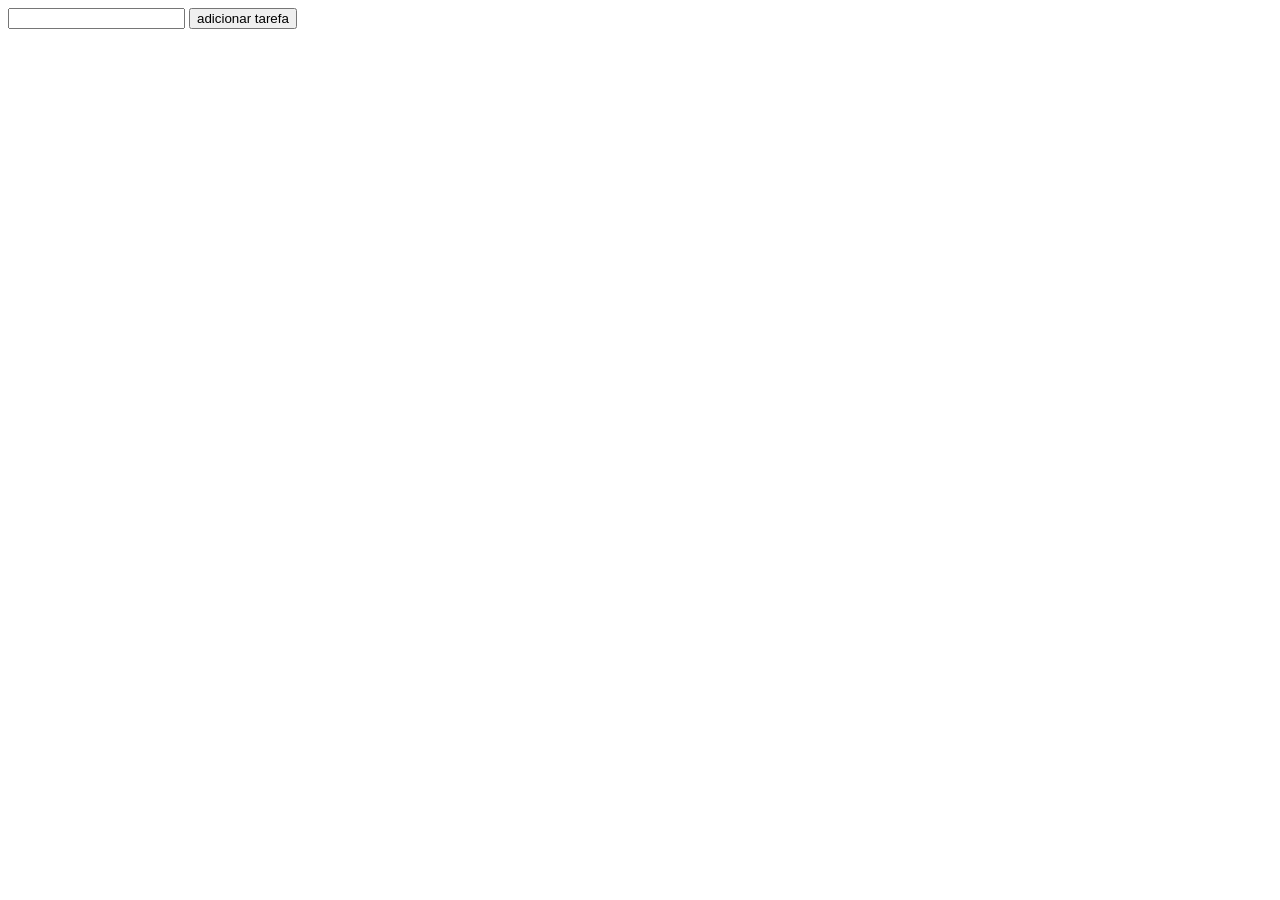
==== prova.html @ 64248ab1 "Create prova.html" ====
<!DOCTYPE html>
<html lang="en">
<head>
    <meta charset="UTF-8">
    <meta name="viewport" content="width=device-width, initial-scale=1.0">
    <title>Document</title>
</head>
<body>
    <input id="inputtarefa" type="text">
    <button id="botaotarefa">adicionar tarefa</button>
    <ul id="lista"></ul>
    <script src="prova.js"></script>
</html>
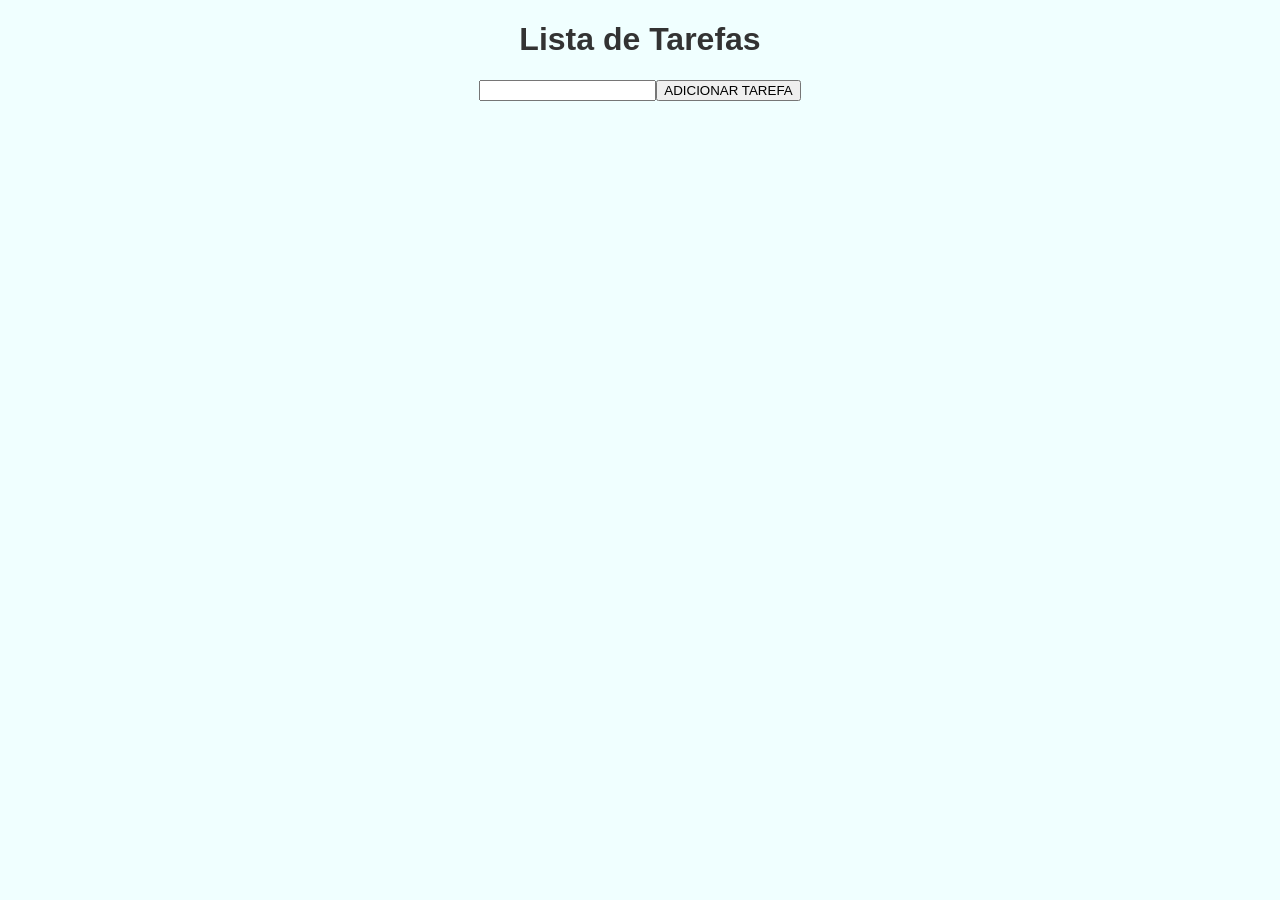
==== commit 98fbf90e: "Update prova.html" ====
--- a/prova.html
+++ b/prova.html
@@ -4,10 +4,16 @@
     <meta charset="UTF-8">
     <meta name="viewport" content="width=device-width, initial-scale=1.0">
     <title>Document</title>
+    <link rel="stylesheet" href="prova.css">
 </head>
 <body>
-    <input id="inputtarefa" type="text">
-    <button id="botaotarefa">adicionar tarefa</button>
+    <h1>Lista de Tarefas</h1>
+    <div>
+        <input id="inputtarefa" type="text">
+        <button id="botaotarefa">ADICIONAR TAREFA</button>
+    </div>
+    <div>
     <ul id="lista"></ul>
-    <script src="prova.js"></script>
+    </div>
+    <script src="script.js"></script>
 </html>
--- a/prova.css
+++ b/prova.css
@@ -0,0 +1,20 @@
+body {
+font-family: Arial, sans-serif;
+background-color: azure;
+color: #333;
+}
+h1 {
+    text-align: center;
+}
+div {
+    width: auto;
+    height: auto;
+    display: flex;
+    align-items: center;
+    justify-content: center;
+    
+}
+.botaotarefa {
+    background-color: rgb(105, 255, 247);
+    color: black;
+}
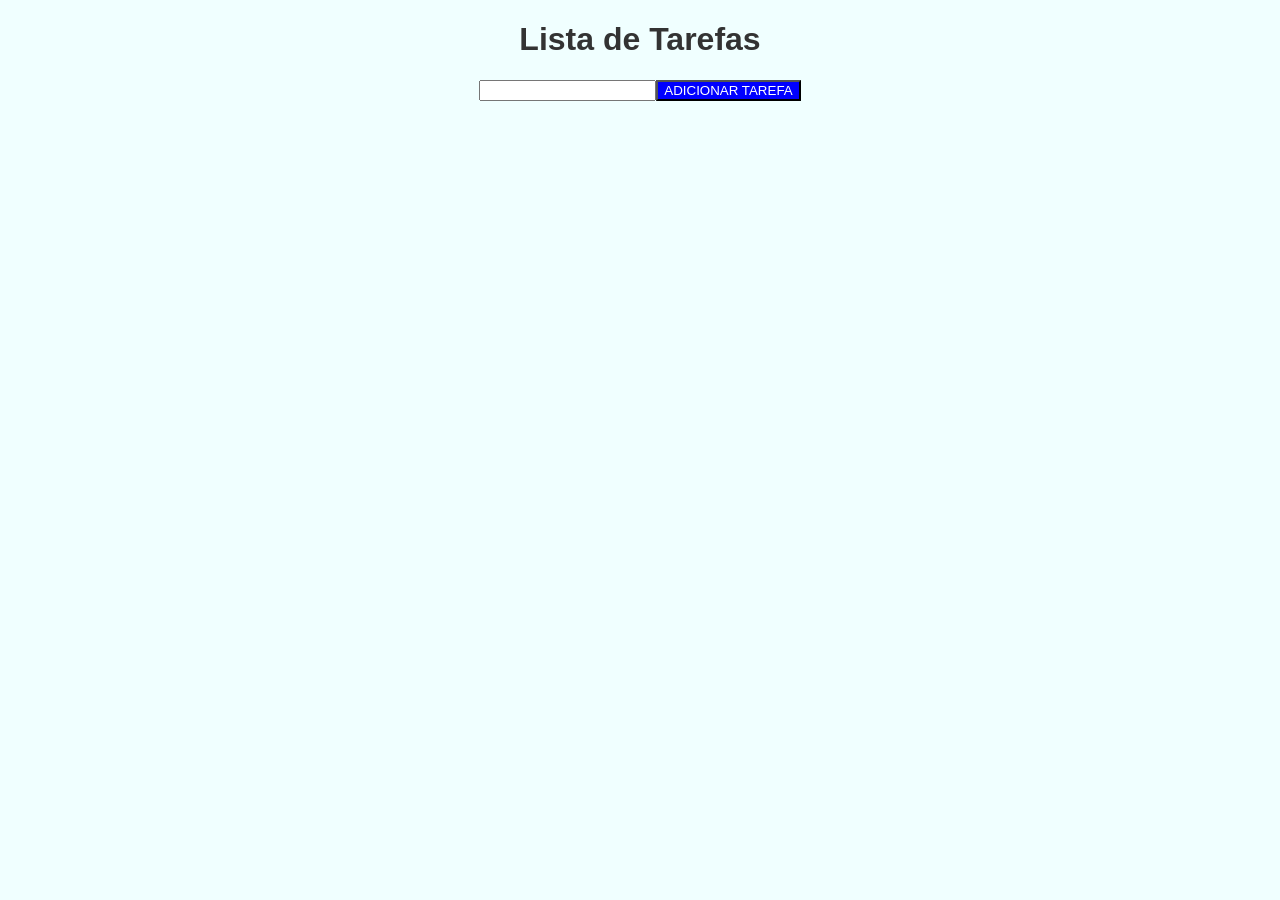
==== commit 5fa1e987: "Update prova.html" ====
--- a/prova.html
+++ b/prova.html
@@ -15,5 +15,5 @@
     <div>
     <ul id="lista"></ul>
     </div>
-    <script src="script.js"></script>
+    <script src="prova.js"></script>
 </html>
--- a/prova.css
+++ b/prova.css
@@ -14,7 +14,3 @@
     justify-content: center;
     
 }
-.botaotarefa {
-    background-color: rgb(105, 255, 247);
-    color: black;
-}
